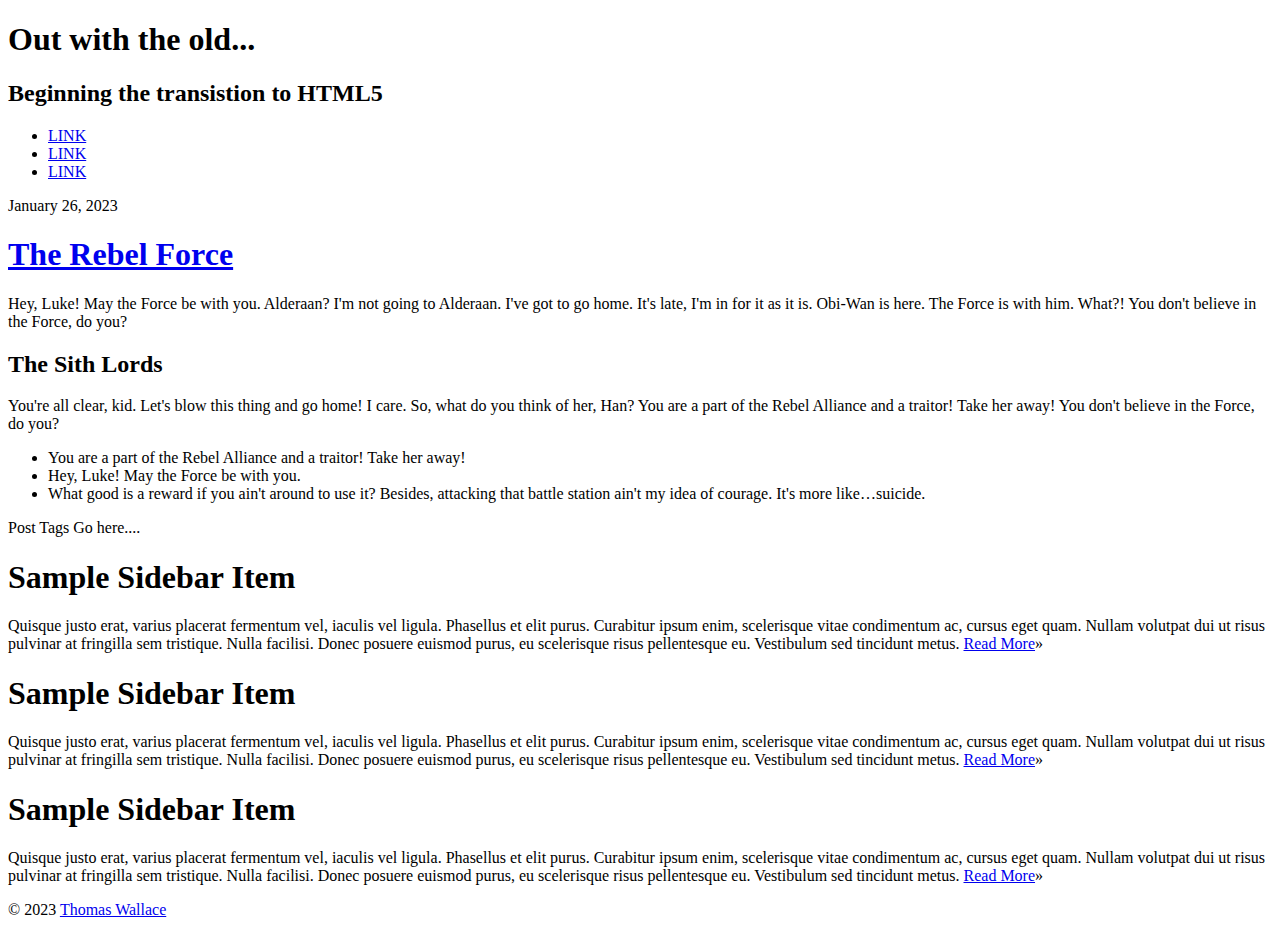
==== html5-demo/index.html @ 941cef69 "CommitThClass01262023" ====
<!DOCTYPE html>
<html lang="en">
<head>
<meta charset="utf-8" />
<title>Out with the old...</title>
<link rel="stylesheet" href="path-to-style.css">
<meta name="description" content="We are going to refine this document down to a good starting point for all html5 projects moving forward." />
<meta name="author" content="Thomas Wallace" />
<link rel="shortcut icon" href="/favicon.ico" />
</head>
<body>
<main>
  <header class="primary">
    <h1>Out with the old...</h1>
    <h2>Beginning the transistion to HTML5</h2>
    <nav class="primary">
      <ul>
        <li><a href="#">LINK</a></li>
        <li><a href="#">LINK</a></li>
        <li><a href="#">LINK</a></li>
      </ul>
    </nav>
</header>
  <section id="content">
    <section id="blog">
      <article class="post">
        <header>
        <time class="post-date" datetime="2023-01-26">January 26, 2023</p>
        <h1> <a href="#" rel="bookmark" title="link to this post">The Rebel Force</a> </h1>
        </header>
        <p>Hey, Luke! May the Force be with you. Alderaan? I'm not going to Alderaan. I've got to go home. It's late, I'm in for it as it is. Obi-Wan is here. The Force is with him. What?! You don't believe in the Force, do you?</p>
        <h2>The Sith Lords</h2>
        <p>You're all clear, kid. Let's blow this thing and go home! I care. So, what do you think of her, Han? You are a part of the Rebel Alliance and a traitor! Take her away! You don't believe in the Force, do you?</p>
        <ul>
          <li>You are a part of the Rebel Alliance and a traitor! Take her away!</li>
          <li>Hey, Luke! May the Force be with you.</li>
          <li>What good is a reward if you ain't around to use it? Besides, attacking that battle station ain't my idea of courage. It's more like&hellip;suicide.</li>
        </ul>
        <footer class="post-meta"> Post Tags Go here.... </footer>
    </article>
</section>
    <!--#primary -->
    <aside>
      <article class="widget">
        <h1>Sample Sidebar Item </h1>
        <p>Quisque justo erat, varius placerat fermentum vel, iaculis vel ligula. Phasellus et elit purus. Curabitur ipsum enim, scelerisque vitae condimentum ac, cursus eget quam. Nullam volutpat dui ut risus pulvinar at fringilla sem tristique. Nulla facilisi. Donec posuere euismod purus, eu scelerisque risus pellentesque eu. Vestibulum sed tincidunt metus. <a href="#">Read More</a>&raquo;</p>
      </article>
      <article class="widget">
        <h1>Sample Sidebar Item </h1>
        <p>Quisque justo erat, varius placerat fermentum vel, iaculis vel ligula. Phasellus et elit purus. Curabitur ipsum enim, scelerisque vitae condimentum ac, cursus eget quam. Nullam volutpat dui ut risus pulvinar at fringilla sem tristique. Nulla facilisi. Donec posuere euismod purus, eu scelerisque risus pellentesque eu. Vestibulum sed tincidunt metus. <a href="#">Read More</a>&raquo;</p>
      </article>
      <article class="widget">
        <h1>Sample Sidebar Item </h1>
        <p>Quisque justo erat, varius placerat fermentum vel, iaculis vel ligula. Phasellus et elit purus. Curabitur ipsum enim, scelerisque vitae condimentum ac, cursus eget quam. Nullam volutpat dui ut risus pulvinar at fringilla sem tristique. Nulla facilisi. Donec posuere euismod purus, eu scelerisque risus pellentesque eu. Vestibulum sed tincidunt metus. <a href="#">Read More</a>&raquo;</p>
      </article>
    </aside>
    <!--#secondary --> 
  </section>
  <!--#content -->
  <footer class="primary">
    <p>&copy; 2023 <a href="#">Thomas Wallace</a></p>
  </footer>
</main>
<!--.container -->
</body>
</html>
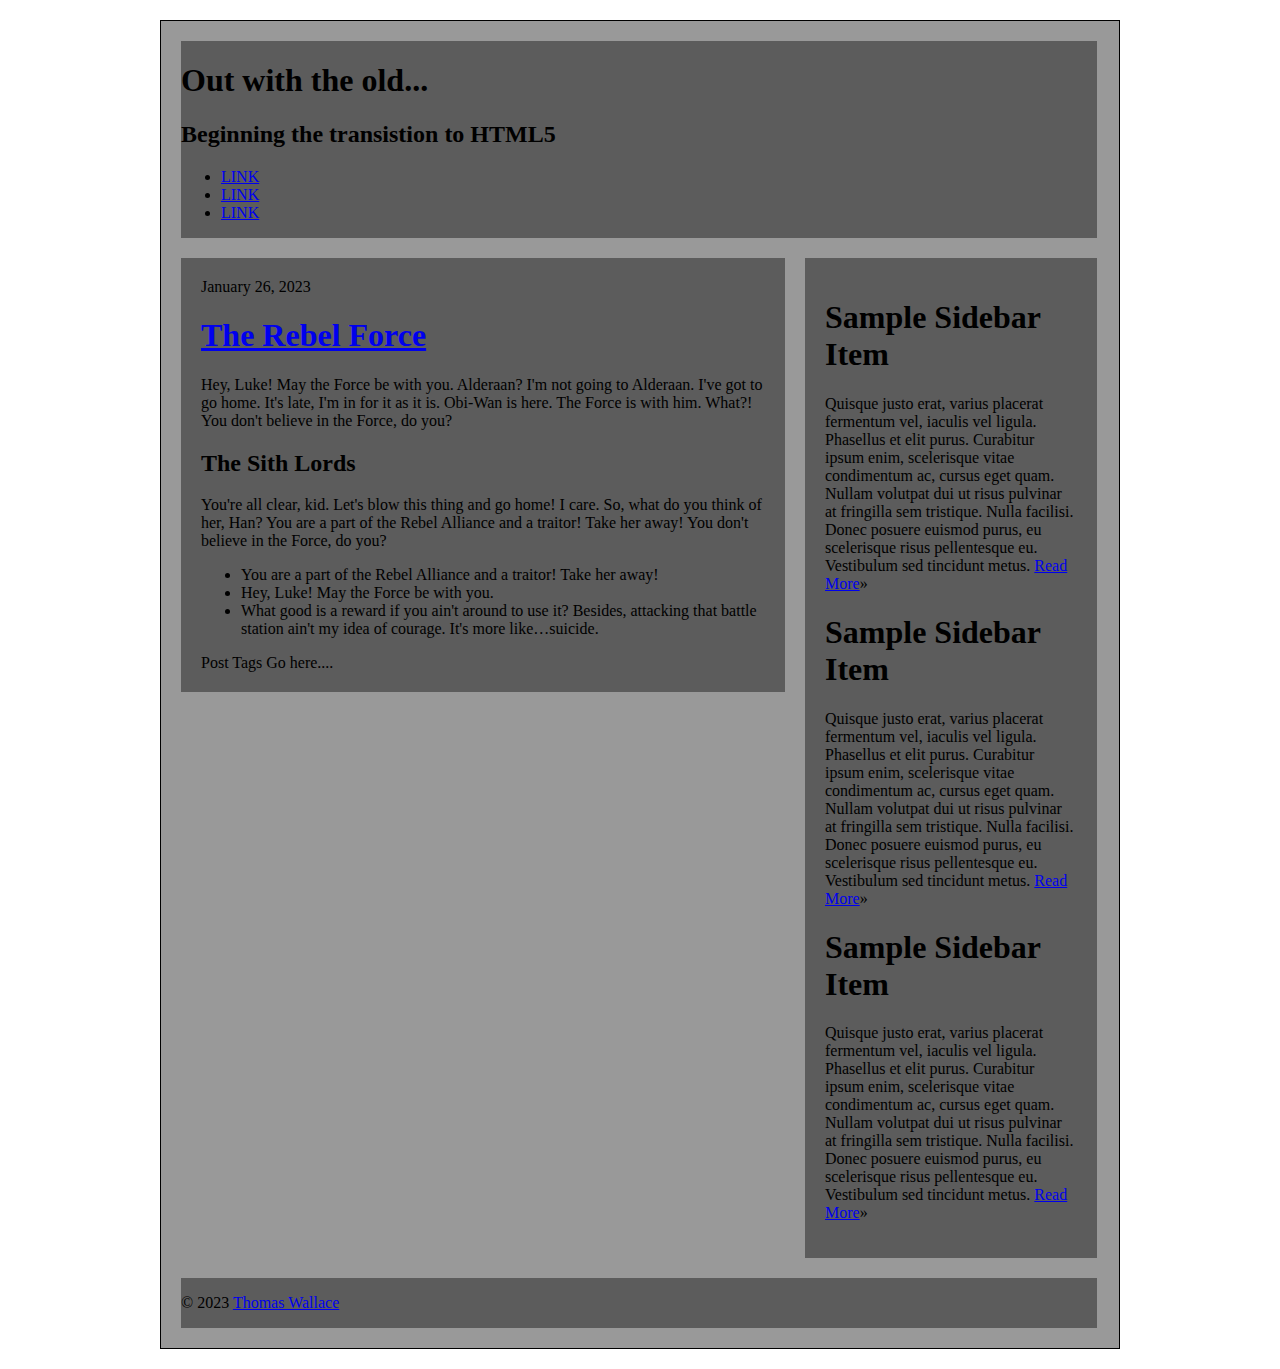
==== commit 24583a95: "Class Static Grid 02/09/2023" ====
--- a/html5-demo/index.html
+++ b/html5-demo/index.html
@@ -3,13 +3,13 @@
 <head>
 <meta charset="utf-8" />
 <title>Out with the old...</title>
-<link rel="stylesheet" href="path-to-style.css">
+<link rel="stylesheet" href="assets/css/style.css">
 <meta name="description" content="We are going to refine this document down to a good starting point for all html5 projects moving forward." />
-<meta name="author" content="Thomas Wallace" />
+<meta name="author" content="James A. Raper" />
 <link rel="shortcut icon" href="/favicon.ico" />
 </head>
 <body>
-<main>
+<main class="cf">
   <header class="primary">
     <h1>Out with the old...</h1>
     <h2>Beginning the transistion to HTML5</h2>
--- a/html5-demo/assets/css/style.css
+++ b/html5-demo/assets/css/style.css
@@ -0,0 +1,61 @@
+/* apply a natural box layout model to all elements, but allowing components to change */
+html {
+    box-sizing: border-box;
+  }
+  *,
+  *:before,
+  *:after {
+    box-sizing: inherit;
+  }
+  
+  /*Nicolas Gallagher http://nicolasgallagher.com/micro-clearfix-hack/ */
+  /* Start of "Micro clearfix" */
+  
+  .cf {
+    zoom: 1;
+  }
+  .cf:before,
+  .cf:after {
+    content: "";
+    display: table;
+  }
+  .cf:after {
+    clear: both;
+  }
+  
+  /* End of "Micro clearfix" */
+  
+  
+ 
+  main {
+    width: 960px;
+    margin: 20px auto;
+    border:1px solid #000;
+    background-color:rgba(0, 0, 0, 0.4) ;
+    
+  }
+header.primary, footer.primary {
+    width: 916px;
+    margin: 20px;
+    background-color: rgba(0, 0, 0, 0.4);
+    float:left;
+}
+#blog {
+    width: 604px;
+    background-color: rgba(0, 0, 0, 0.4);
+    float:left;
+    margin-left:20px;
+    padding: 20px;
+}
+
+aside {
+    width: 292px;
+    float:left;
+    background-color: rgba(0, 0, 0, 0.4);
+    margin-left:20px;
+    padding:20px;
+}
+/*background-image: url("../img/grid.png");*/
+  
+ 
+  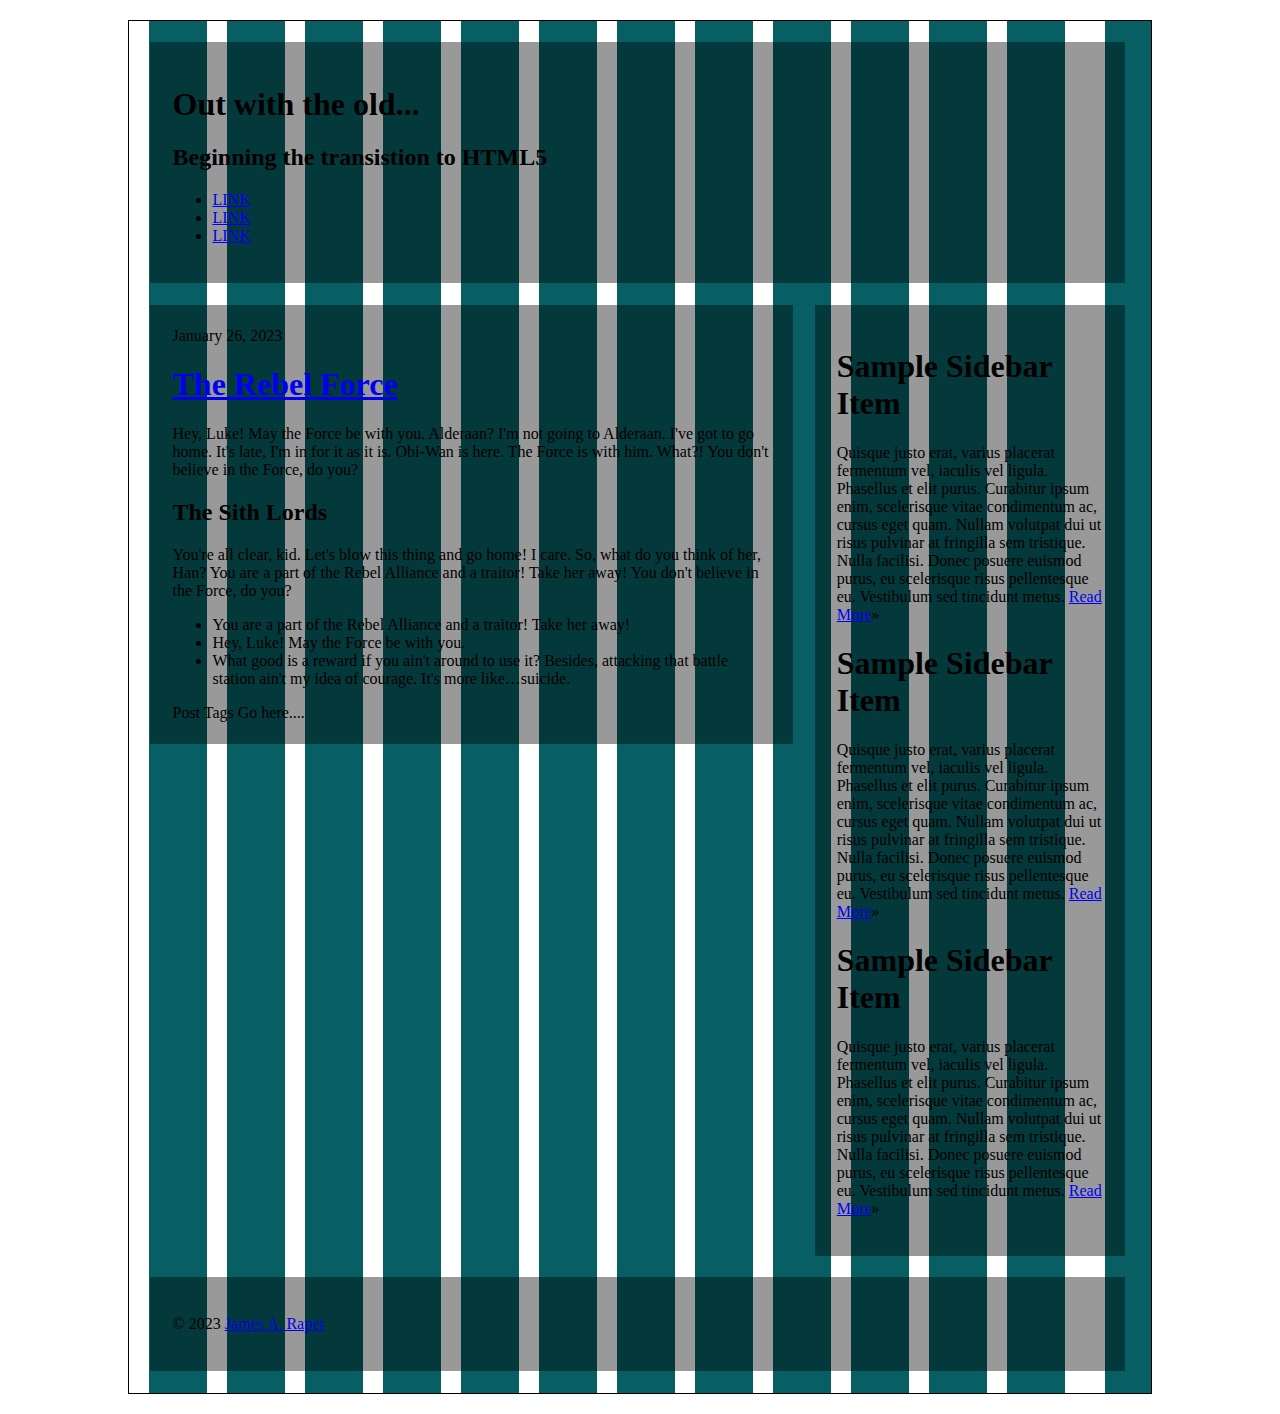
==== commit 3879b085: "Class 02/14/2023" ====
--- a/html5-demo/index.html
+++ b/html5-demo/index.html
@@ -58,7 +58,7 @@
   </section>
   <!--#content -->
   <footer class="primary">
-    <p>&copy; 2023 <a href="#">Thomas Wallace</a></p>
+    <p>&copy; 2023 <a href="#">James A. Raper</a></p>
   </footer>
 </main>
 <!--.container -->
--- a/html5-demo/assets/css/style.css
+++ b/html5-demo/assets/css/style.css
@@ -26,21 +26,25 @@
   /* End of "Micro clearfix" */
   
   
- 
-  main {
+ /*static grid*/
+
+ /* main {
+    
     width: 960px;
     margin: 20px auto;
     border:1px solid #000;
     background-color:rgba(0, 0, 0, 0.4) ;
-    
+    background-image: url("../img/grid.png");
   }
 header.primary, footer.primary {
+  
     width: 916px;
     margin: 20px;
     background-color: rgba(0, 0, 0, 0.4);
     float:left;
 }
 #blog {
+  
     width: 604px;
     background-color: rgba(0, 0, 0, 0.4);
     float:left;
@@ -49,13 +53,67 @@
 }
 
 aside {
+  
     width: 292px;
     float:left;
     background-color: rgba(0, 0, 0, 0.4);
     margin-left:20px;
     padding:20px;
 }
-/*background-image: url("../img/grid.png");*/
+*/
+
+/*responsive changes - target/context=result*/
+  main {
+    
+    width: 80vw;
+    margin: 20px auto;
+    border:1px solid #000;
+    background-image: url("../img/grid.png");
+  }
+header.primary, footer.primary {
   
+    width: 95.41%;
+    margin: 2.083%;
+    background-color: rgba(0, 0, 0, 0.4);
+    float:left;
+    padding:2.173%;
+}
+#blog {
+  
+    width: 62.91%;
+    background-color: rgba(0, 0, 0, 0.4);
+    float:left;
+    margin-left:2.083%;
+    padding:2.173%;
+}
+
+aside {
+  
+    width: 30.41%;
+    float:left;
+    background-color: rgba(0, 0, 0, 0.4);
+    margin-left:2.083%;
+    padding:2.173%;
+}
+/*
+@media screen and (min-width:800px){
+  main{
+    width:960px;
+  }
+}
+
+@media screen and (max-width:600px){
+  main{
+    width:800px;
+  }
+}
+
+@media screen and (max-width:400px){
+  main{
+    width:520px;
+  }
+}
+*/
+
  
   